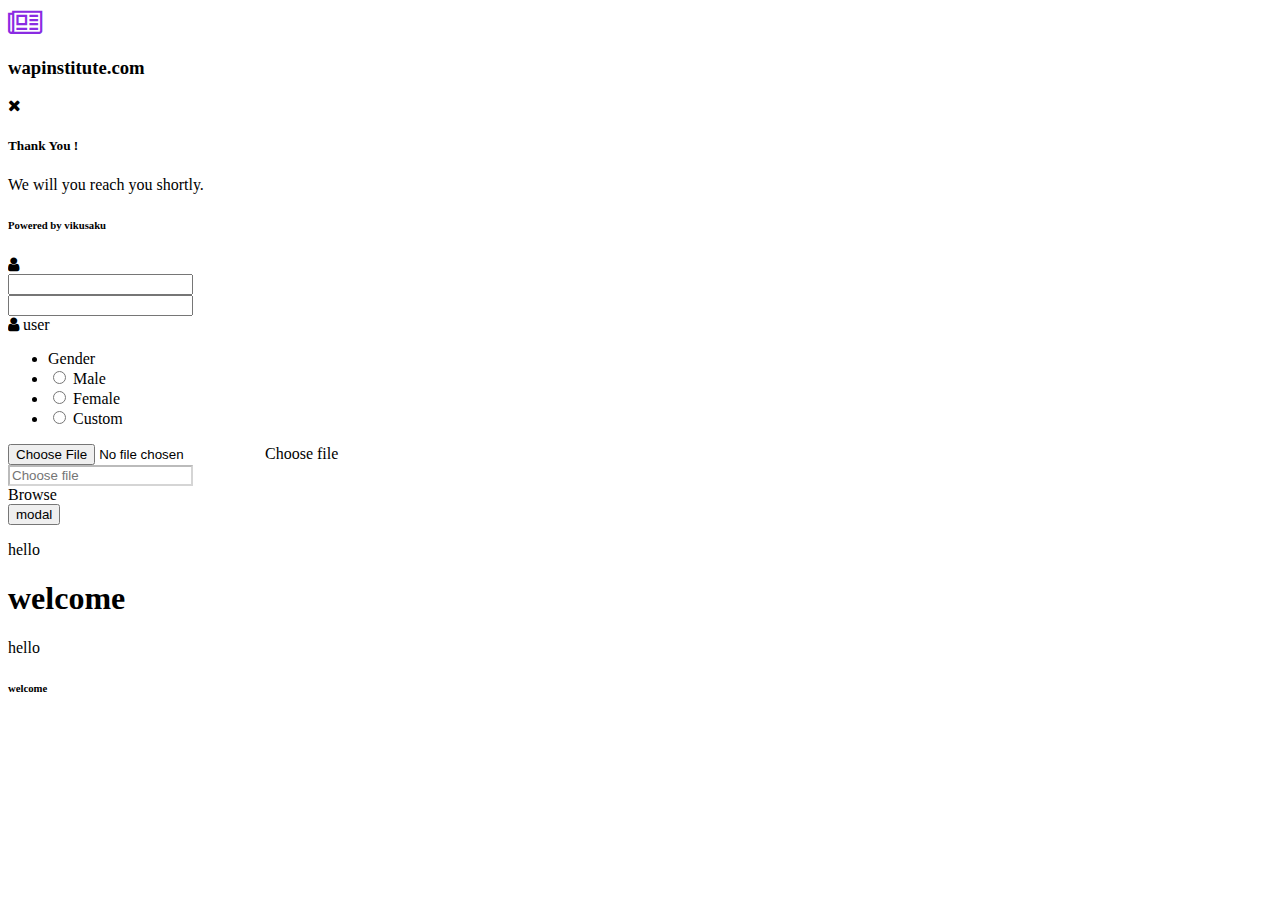
==== progress_bar_loader.html @ c55abd2f "singlepagewebsite build with bootstrap,jquery" ====
<!DOCTYPE html>
<html lang="en">
<head>
    <meta charset="UTF-8">
    <meta name="viewport" content="width=device-width, initial-scale=1.0">
    <link rel="stylesheet" href="style/framework-animate.css">
    <link href="https://fonts.googleapis.com/css2?family=Basic&family=Dancing+Script:wght@500&family=Edu+SA+Beginner&family=Jua&family=Lemon&family=Montserrat:wght@600&family=Oswald&family=Permanent+Marker&family=Righteous&display=swap" rel="stylesheet">
    <link rel="stylesheet" href="https://cdnjs.cloudflare.com/ajax/libs/font-awesome/4.7.0/css/font-awesome.min.css">
    <link rel="stylesheet" href="https://cdn.usebootstrap.com/bootstrap/4.3.1/css/bootstrap.min.css">
    <script src="https://ajax.googleapis.com/ajax/libs/jquery/3.6.3/jquery.min.js"></script>
    <script src="https://cdnjs.cloudflare.com/ajax/libs/popper.js/1.14.7/umd/popper.min.js"> </script>
    <script src="https://cdn.usebootstrap.com/bootstrap/4.3.1/js/bootstrap.min.js"></script>
    <title>Progress bar and loader</title>
    <style>
        .custom-control-label::before{
            background-color: aliceblue;
        }
        .custom-control-input:checked~.custom-control-label::before{
           background-color:blueviolet;
           border: 1px solid blueviolet;
           box-shadow: 0px 0px 4px 1px rgb(188, 155, 218);
        }
    </style>
</head>
<body>
    <div class="container pt-5 mx-auto">
        <div class="progress border border-primary shadow-sm">
            <div class="progress-bar progress-bar-primary w-50 progress-bar-striped progress-bar-animated"></div>
        </div>
    </div>
    <div class="spinner-border text-secondary"></div>
    <div class="spinner-grow text-warning"></div>

    <div class="modal fade" id="form-dialog">
        <div class="modal-dialog">
            <div class="modal-content">
                <div class="modal-header bg-warning text-light">
                    <i class="fa fa-newspaper-o" style="font-size: 30px; color: blueviolet;"></i>
                    <h3 class="mb-0">wapinstitute.com</h3>
                    <i class="fa fa-close text-danger" data-dismiss="modal"></i>
                </div>
                <div class="modal-body">
                    <h5>Thank You !</h5>
                    <p>We will you reach you shortly.</p>
                </div>
                <div class="modal-footer bg-primary text-light">
                    <h6 class="mb-0">Powered by vikusaku</h6>
                </div>
            </div> 
        </div>
    </div>

    <form>
        <div class="input-group">
            <div class="input-group-prepend">
                <span class="input-group-text">
                    <i class="fa fa-user"></i>
                </span>  
            </div>
            <input type="text" class="form-control">
        </div>
        <div class="input-group">
            <input type="text" name="" id="" class="form-control">
            <div class="input-group-append">
                <span class="input-group-text bg-success text-light">
                    <i class="fa fa-user"> user</i>
                </span> 
            </div>
        </div>
    </form>
    <div class="progress bg-danger">
        <div class="progress-bar progress-bar-striped progress-bar-animated w-75"></div>
    </div>
    <ul class="list-group list-group-horizontal">
        <li class="list-group-item bg-success text-light">Gender</li>
        <li class="list-group-item">
            <div class="custom-control custom-radio">
                <input type="radio" name="gender" id="male" class="custom-control-input">
                <label for="male" class="custom-control-label">Male</label>
            </div>
        </li>
        <li class="list-group-item">
            <div class="custom-control custom-radio">
                <input type="radio" name="gender" id="female" class="custom-control-input">
                <label for="female" class="custom-control-label">Female</label>
            </div>
        </li>
        <li class="list-group-item">
            <div class="custom-control custom-radio">
                <input type="radio" name="gender" id="custom" class="custom-control-input">
                <label for="custom" class="custom-control-label">Custom</label>
            </div>
        </li>
    </ul>
    <div class="custom-file">
        <input type="file" accept="image/*" id="upload" class="custom-file-input">
        <label for="upload" class="custom-file-label">Choose file</label>
    </div>

    <!--manual custom file-->

    <div class="input-group">
        <input type="text" name="text" id="file" placeholder="Choose file" disabled style="background-color: white;" class="form-control">
        <div class="input-group-append">
            <span class="input-group-text">Browse</span>
        </div>
    </div>
    <!--form like modal-->

    <div class="container border border-primary">
        <button type="button" class="btn btn-primary" data-target="#modal" data-toggle="modal">modal</button>
        
    </div>
    
    <!--form like modal-->



    <!--form like modal-->
    <script>
        $(document).ready(function(){
            $("#upload").on("change",function(){
                var file_name = this.files[0].name;
                $(".custom-file-label").html(file_name);
            });
        });
    </script>
    <script>
        $(document).ready(function(){
            $(".input-group-text").click(function(){
                var input = document.createElement("INPUT");
                input.type = "file";
                input.accept = "images/*";
                input.click();
                input.onchange = function(){
                    document.querySelector("#file").setAttribute("placeholder",this.files[0].name);
                }
            })
        });
    </script>
    <div class="modal" id="modal">
        <div class="modal-dialog">
            <div class="modal-content">
                <div class="modal-header">
                    <p>hello</p>
                </div>
                <div class="modal-body">
                    <h1>welcome</h1>
                    <p>hello</p>
                </div>
                <div class="modal-footer">
                    <h6>welcome</h6>
                </div>
            </div>
        </div>
    </div>
</body>
</html>
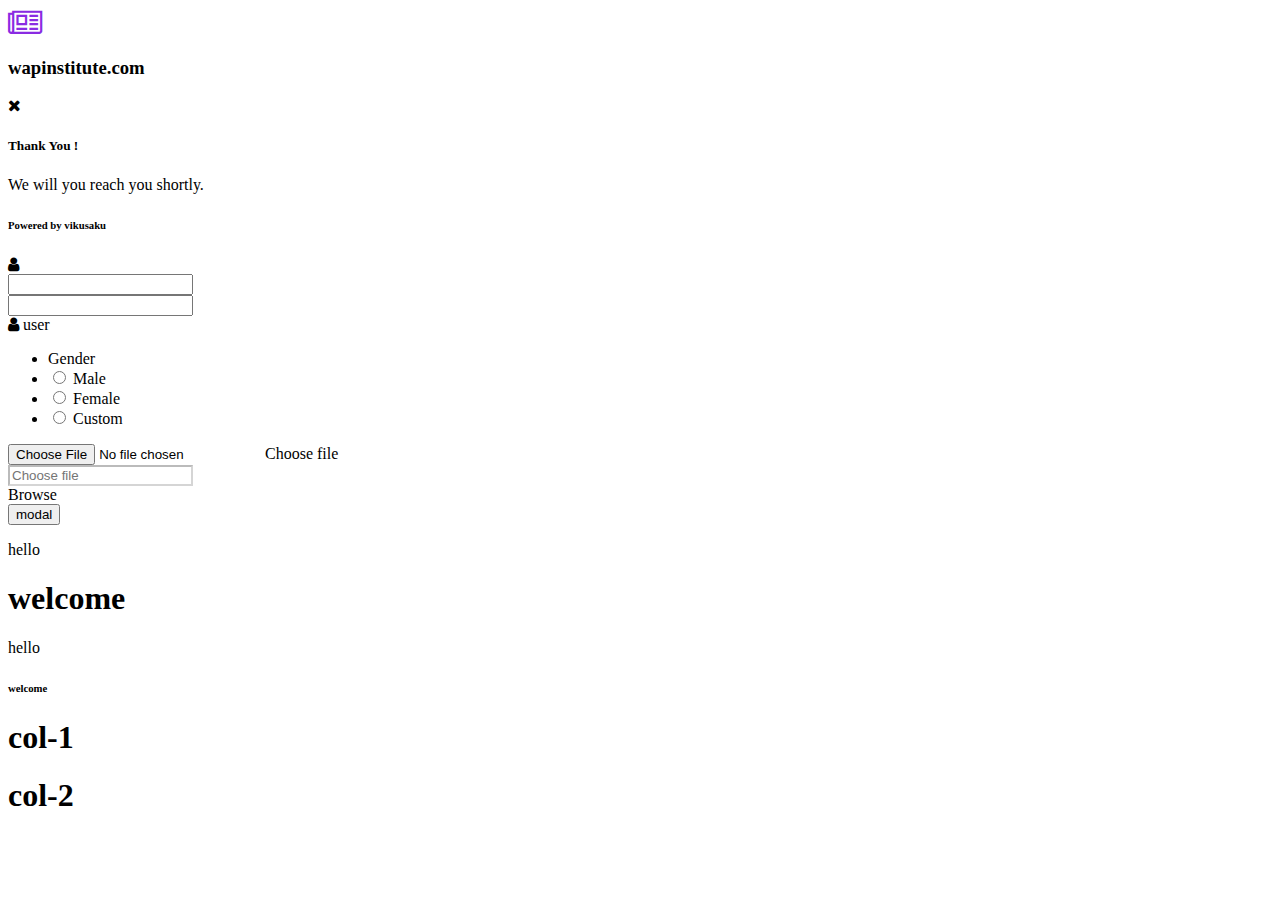
==== commit d962d11b: "# praticed the "row and col" class of boostrap" ====
--- a/progress_bar_loader.html
+++ b/progress_bar_loader.html
@@ -154,5 +154,13 @@
             </div>
         </div>
     </div>
+    <div class="row">
+        <div class="col border">
+            <h1>col-1</h1>
+        </div>
+        <div class="col border">
+            <h1>col-2</h1>
+        </div>
+    </div>
 </body>
 </html>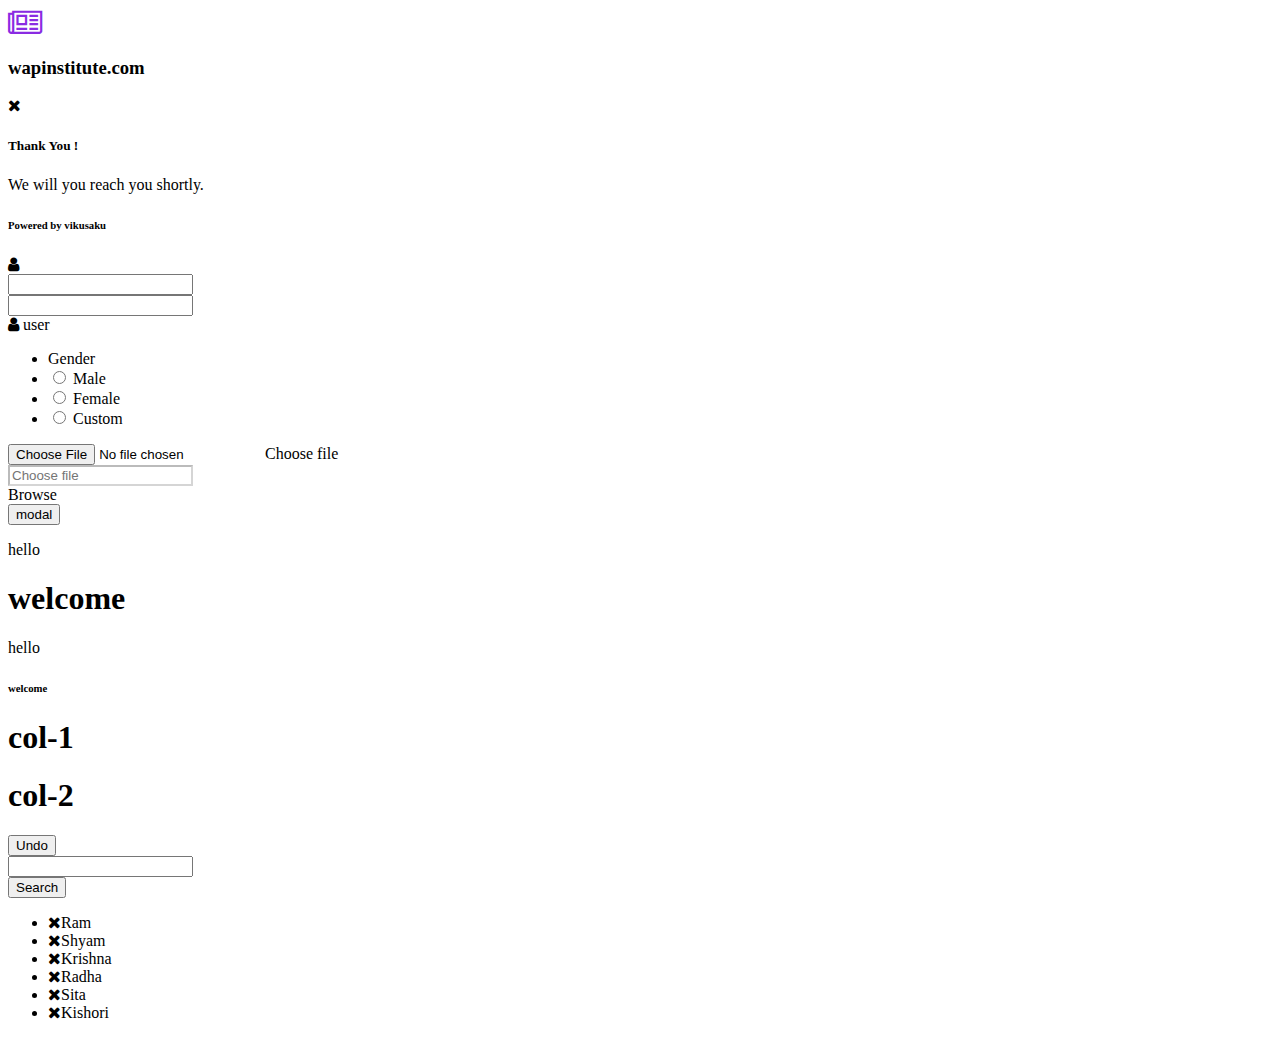
==== commit b11500d6: "master" ====
--- a/progress_bar_loader.html
+++ b/progress_bar_loader.html
@@ -154,13 +154,53 @@
             </div>
         </div>
     </div>
-    <div class="row">
-        <div class="col border">
-            <h1>col-1</h1>
-        </div>
-        <div class="col border">
-            <h1>col-2</h1>
-        </div>
-    </div>
+    <div class="container">
+        <div class="row">
+            <div class="col border">
+                <h1>col-1</h1>
+            </div>
+            <div class="col border">
+                <h1>col-2</h1>
+            </div>
+        </div>
+    </div>
+    <div class="container">
+        <div class="input-group mt-4">
+            <div class="input-group-prepend">
+                <button class="btn btn-danger" id="undo">Undo</button>
+            </div>
+            <input type="search" name="search" id="search" class="form-control">
+            <div class="input-group-append">
+                <button class="btn btn-primary" id="srch">Search</button>
+            </div>
+        </div>
+        <ul class="list-group mb-5 mt-3">
+            <li class="list-group-item "><i class="fa fa-close float-right"></i>Ram</li>
+            <li class="list-group-item "><i class="fa fa-close float-right"></i>Shyam</li>
+            <li class="list-group-item "><i class="fa fa-close float-right"></i>Krishna</li>
+            <li class="list-group-item "><i class="fa fa-close float-right"></i>Radha</li>
+            <li class="list-group-item "><i class="fa fa-close float-right"></i>Sita</li>
+            <li class="list-group-item "><i class="fa fa-close float-right"></i>Kishori</li>
+        </ul>
+    </div>
+    <script>
+        $(document).ready(function(){
+            $("#srch").click(function(){
+                var search_val = $("#search").val();
+                $("li").each(function(){
+                    if(this.innerHTML.toLowerCase().indexOf(search_val.toLowerCase()) != -1){
+                        $(this).show();
+                    }
+                    else{
+                        $(this).hide();
+                    }
+                });
+            });
+            $("#undo").click(function(){
+                $("#search").val("");
+                $("#srch").click();
+            });
+        });
+    </script>
 </body>
 </html>